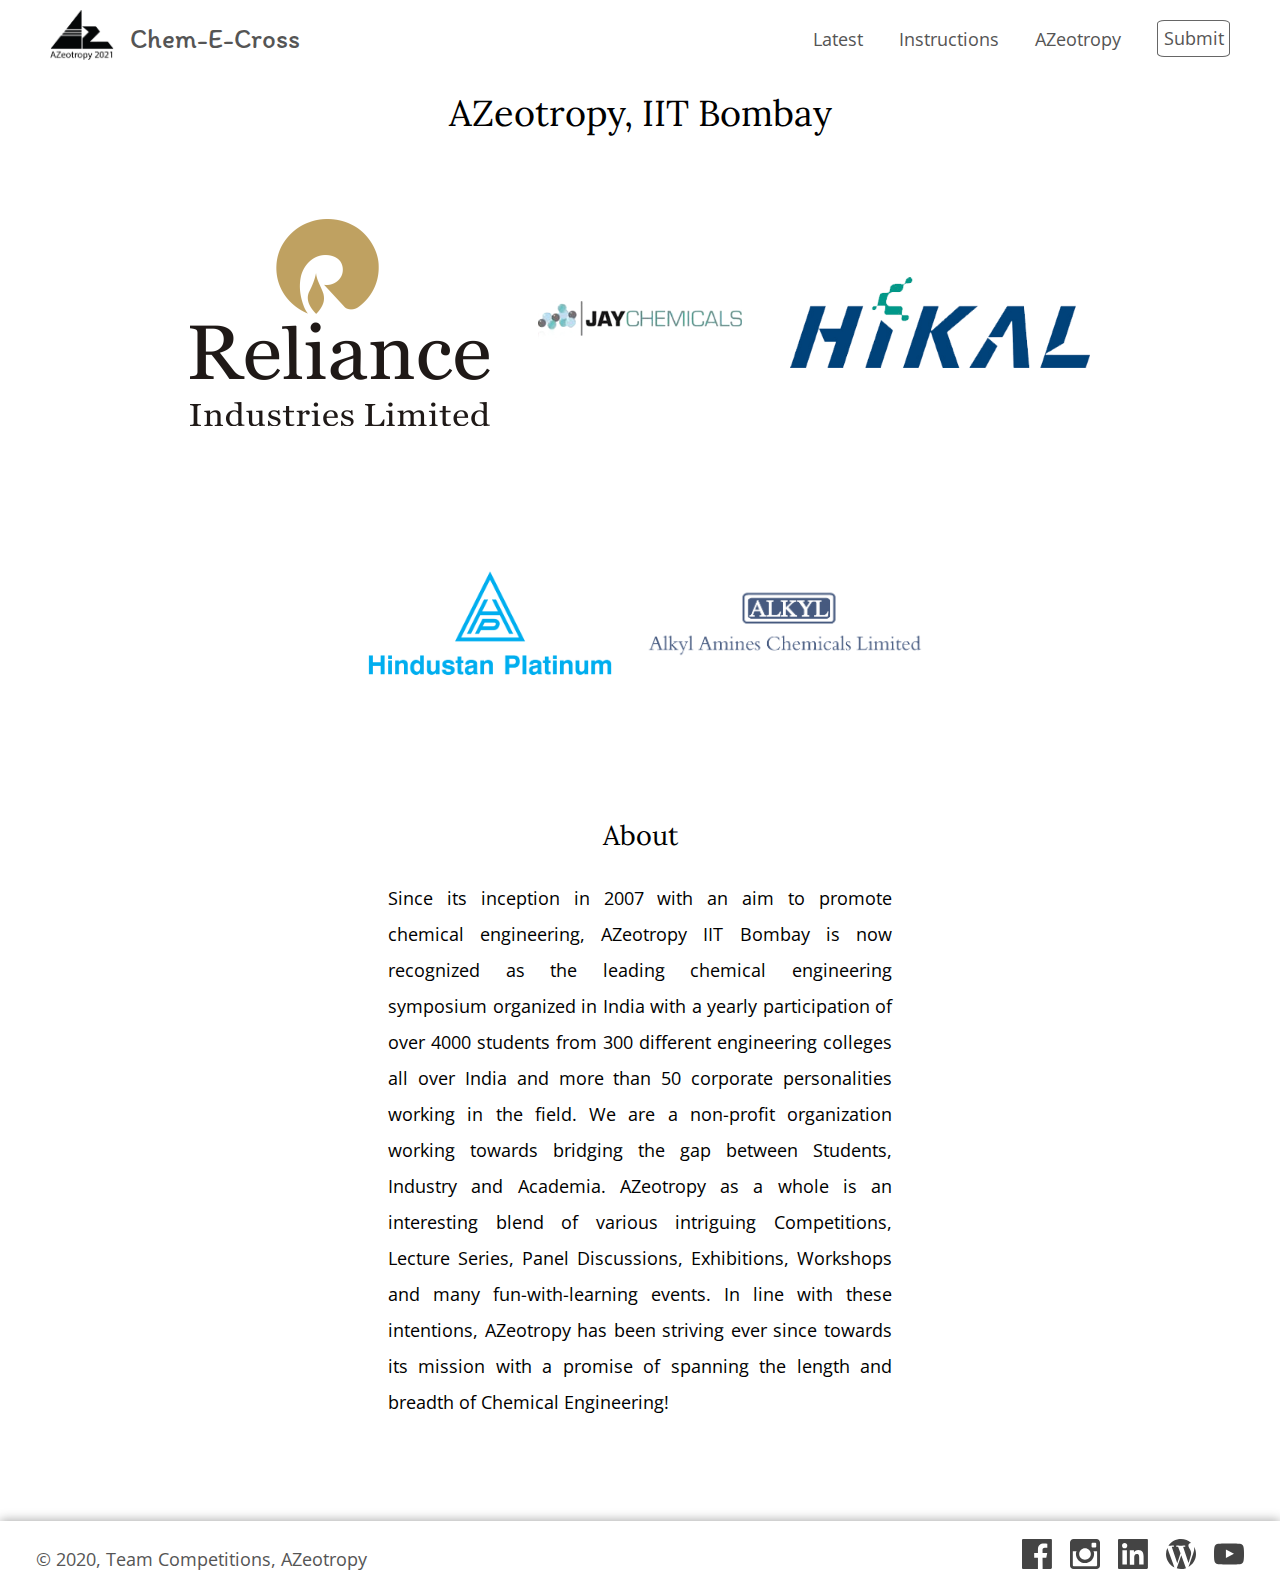
==== azeotropy.html @ 74535953 "added time and sponsors, separated scripts" ====
<!DOCTYPE html>
<html lang="en" dir="ltr">
  <head>
    <!-- Global site tag (gtag.js) - Google Analytics -->
    <script async src="https://www.googletagmanager.com/gtag/js?id=G-2P2VNTQSFV"></script>
    <script>
      window.dataLayer = window.dataLayer || [];
      function gtag(){dataLayer.push(arguments);}
      gtag('js', new Date());
      gtag('config', 'G-2P2VNTQSFV');
    </script>
    <meta charset="utf-8"/>
    <meta name='viewport'
      content='width=device-width, initial-scale=1.0, maximum-scale=1.0' />
    <meta name="author" content="Rohit Kaugud"/>
    <link href="https://fonts.googleapis.com/css2?family=Itim&display=swap" rel="stylesheet"/>
    <link href="https://fonts.googleapis.com/css2?family=Lora:ital,wght@0,400;0,700;1,400&family=Open+Sans:ital,wght@0,400;0,700;1,400&display=swap" 
      rel="stylesheet"/> 
    <link rel="stylesheet" href="instructionstyles.css"/>
    <link rel="shortcut icon" href="media/azeo21.png" height="10px"/>
    <title>Chem-E-Cross - AZeotropy</title>
  </head>
  <body>
    <div class="page-container" id="page-container">
      <header class="header" id="head">
        <div class="logo">
            <a href="index.html">
                <img src="media/azeo21.png" alt="AZeotropy 2021" height="50px"/>
            </a">
            <p><a href="index.html">Chem-E-Cross</a></p>
        </div>
        <div id="menu" onclick="onClickMenu()">
            <div id="bar1" class="bar"></div>
            <div id="bar2" class="bar"></div>
            <div id="bar3" class="bar"></div>
        </div>
        <nav>
        <ul class="menu" id="nav">
            <li><a href="index.html#current_title">Latest</a></li> 
            <!-- <li><a href="archive.html">Archive</a></li> -->
            <li><a href="instructions.html">Instructions</a></li>
            <li><a href="azeotropy.html">AZeotropy</a></li>
            <li><a class="submit" href="https://youtu.be/DJfg39WkMvE" target="_blank">Submit</a></li>
        </ul>
        </nav>
      </header>
      <div class="mainpage" id="mainpage">
        <div class="title" id="current_title">
          <h1>AZeotropy, IIT Bombay</h1>
        </div>
        <!-- <div class="sponsors-container" id="sponsors">
            <div class="sponsor-logos">
                <div class="reliance">
                    <img src="media/reliance.png" alt="Reliance Logo" width="100px"/>
                </div>
                <div class="sponsor"><img src="media/hp.png" alt="Hindustan Platinum Logo" width="50px"/></div>
                <div class="sponsor"><img src="media/hikal.png" alt="Hikal Logo" width="150px"/></div>
                <div class="sponsor"><img src="media/jaychem.png" alt="Jay Chemicals Logo" width="50px"/></div>
                <div class="sponsor"><img src="media/alkylamines.png" alt="Alkyl Amines Logo" width="50px"/></div> 
            </div>
        </div> -->
        <div class='sponsor-grid-container'>
            <div class='sponsor-grid'>
              <div class='photo-grid-item'>
                <img src='media/reliance.png' width="300px"/>
              </div>
              <div class='photo-grid-item'>
                <img src='media/jaychem.png' width="300px"/>
              </div>
              <div class='photo-grid-item'>
                <img src='media/hikal.png' width="300px"/>
              </div>
              <div class='photo-grid-item'>
                <img src='media/hp.png' width="300px"/>
              </div>
              <div class='photo-grid-item'>
                <img src='media/alkylamines.png' width="300px"/>
              </div>
            </div>
        </div>
        <div class="text-content" id="instructions">
            <h2>About</h2>
            <p>
                Since its inception in 2007 with an aim to promote chemical engineering, 
                AZeotropy IIT Bombay is now recognized as the leading chemical engineering symposium 
                organized in India with a yearly participation of over 4000 students from 300 different 
                engineering colleges all over India and more than 50 corporate personalities working in
                the field. We are a non-profit organization working towards bridging the gap between 
                Students, Industry and Academia. AZeotropy as a whole is an interesting blend of 
                various intriguing Competitions, Lecture Series, Panel Discussions, Exhibitions, 
                Workshops and many fun-with-learning events. In line with these intentions, AZeotropy 
                has been striving ever since towards its mission with a promise of spanning the length 
                and breadth of Chemical Engineering!
            </p>
        </div>
      </div>
      <footer class="footer" id="footer">
        <div id="copyright" class="copyright">
          <p>&copy; 2020, Team Competitions, AZeotropy</p>
        </div>
        <div id="social" class="social">
          <a href="https://www.facebook.com/AZeotropy/" target="_blank">
            <center><img src="media/nuc-fb.svg" alt="Facebook" height="30px"/></center>
          </a>
          <a href="https://www.instagram.com/iitbombay_azeotropy/" target="_blank">
            <center><img src="media/nuc-insta.svg" alt="Instagram" height="30px"/></center>
          </a>
          <a href="https://www.linkedin.com/company/azeotropy" target="_blank">
            <center><img src="media/nuc-linkedin.svg" alt="Linkedin" height="30px"/></center>
          </a>
          <a href="https://azeotropyiitbblog.wordpress.com/" target="_blank">
            <center><img src="media/nuc-wordpress.svg" alt="Wordpress" height="30px"/></center>
          </a>
          <a href="https://www.youtube.com/channel/UCuUhMNqBAYUplxgrhGkEGWQ" target="_blank">
            <center><img src="media/nuc-yt.svg" alt="YouTube" height="30px"/></center>
          </a>
        </div>
      </footer>
    </div>
    <script src="toggle.js"></script>
  </body>
</html>
---- instructionstyles.css ----
*{
    margin: 0;
    padding: 0;
    box-sizing: border-box;
  }
  
body{
font-family: 'Open Sans', sans-serif;
font-size: 18px;
line-height: 1.8em;
}

h1, h2, h3, h4, h5, h6 {
font-family: 'Lora', serif;
margin: 1em;
line-height: 1.3em;
font-weight: normal;
font-style: normal;
}

a:link,
a:visited {
color: #555555;
text-decoration: none;
}
a:hover {
text-decoration: none;
}

.page-container {
position: relative;
min-height: 100vh;
}

/* header{
position: fixed;
top: 0;
display: flex;
justify-content: space-between;
align-items: center;

width: 100%;
padding: 10px 50px;
box-shadow: 0 2px 0 rgba(93, 96, 99, .1);
    background: #ffffff;
} */
.logo{
display: flex;
/* justify-content: space-between; */
align-items: center;
/* width: 250px; */
font-family: 'Itim', cursive;
font-size: 1.5em;
}
nav ul{
display: none;
}
nav li {
list-style-type: none;
display: inline;
/* margin-right: 2em; */
}
/* nav li:last-of-type {
margin-right: 0;
} */
.submit{
border: 1px solid #666666;
border-radius: 10%;
padding: 0.3em;
}
.submit:hover {
background-color: #f3f3f3;
text-decoration: none;
}

.mainpage {
width: 100%;
/* margin-top: 1em; */
padding-bottom: 150px;
display: flex;
flex-direction: column;
}

.title{
width: 100%;
padding: 3em 1em 0em 1em;
text-align: center;
}
/* .content{
display: flex; 
flex-direction: row; 
align-content: space-around; 

width: 60%;
margin: auto; 
} */

.sponsor-grid-container {
    display: flex;
    justify-content: center;
  }
  
  .sponsor-grid {
    width: 900px;
    display: flex;
    justify-content: center;
    flex-wrap: wrap;
    flex-direction: row;
    align-items: center;
  }
  
  .photo-grid-item {
    border: 1px solid #fff;
    width: 300px;
    height: 300px;
    display: flex;
    justify-content: center;
    align-items: center;
  } 

.text-content{
    margin:auto;
    padding: 1em 2em;
    text-align: justify;
}
.text-content h1,h2,h3,h4,h5,h6{
    text-align: center;
}
.text-content li{
    list-style-type: circle;
}
#guide{
    padding-bottom: 2em;
    border-bottom: 1px solid #aaaaaa;
}

.footer{
position: absolute;
bottom: 0;
/* display: flex;
align-items: center;
justify-content: space-between; */
width: 100%;
/* padding: 1em 2em 0.5em 2em; */
box-shadow: 0 -1px 10px #aaaaaa;
margin: auto;
}
.copyright{
font-size: 1em;
align-items: center;
color: #555555;
}
.social{
    display: flex;
    flex-direction: row;
    /* justify-content: space-around; */
    align-items: center;
}
.social>a{
    margin-right: 1em;
}
.social>a:last-of-type{
    margin-right: 0;
}
  
@media only screen and (max-width: 500px) {
    header{
        position: absolute;
        top: 0;
        display: flex;
        flex-direction: column;
        width: 100%;
        font-size: 1em;
        box-shadow: 0 1px 10px #aaaaaa;
    }
    .logo{
        justify-content: center;
        text-align: center;

        width: 100%;
        transform: scale(0.75);
    }
    nav{
        width: 100%;
        margin: auto;
    } 

    /* hamburger menu */
    #menu{
        position: absolute;
        top: 0;
        right: 5%;
        width: 35px;
        height: 30px;
        margin: 20px 0 20px 20px;
        cursor: pointer;
    }
    .bar{
        height: 5px;
        width: 100%;
        background-color: #555555;
        display: block;
        border-radius: 5px;
        transition: 0.3s ease;
    }
    #bar1{
        transform: translateY(-4px);
    }
    #bar3{
        transform: translateY(4px);
    }
    .change .bar{
        background-color: #555555;
    }
    .change #bar1{
        transform: translateY(6px) rotateZ(-45deg);
    }
    .change #bar3{
        transform: translateY(-14px) rotate(45deg);
    }
    .change #bar2{
        opacity: 0;
    }
    .change{
        position: absolute;
        display: block;
        display: flex;
        flex-wrap: wrap;
        justify-content: space-between;
        margin: auto;
        width: 100%;
        background: #ffffff;
        z-index: 1;
        box-shadow: 0 5px 4px #aaaaaa;
    }
    .change li{
        width: 50%;
        justify-content: center;
        align-items: center;
        text-align: center;

        padding: 0.5em 0;
    }
    #menu{
        box-shadow: none;
    }
    /* hamburger menu ends */

    .mainpage{
        font-size: 0.9em;
    }

    .copyright{
        font-size: 0.75em;
        text-align: center;
        margin: auto;
        margin-bottom: 0.5em;
    }
    .social{
        justify-content: center;
    }
}

@media only screen and (min-width: 500px) and (max-width: 850px) {
    header{
        position: fixed;
        top: 0;
        
        display: flex;
        flex-direction: column;
        width: 100%;
        background: #ffffff;
    }
    .logo{
        justify-content: center;
        text-align: center;

        width: 100%;
        margin: auto;
        padding: 0.5em 0;
    }
    nav{
        width: 100%;
        margin: auto;
    }
    nav ul{
        display: flex;
        justify-content: space-between;
        flex-wrap: wrap;
    }
    nav li{
        width: 25%;
        justify-content: center;
        align-items: center;
        text-align: center;

        padding: 0.5em 0;
    }

    .mainpage{
        font-size: 0.9em;
        padding-top: 10%;
    }
    .text-content{
        width: 60%;
    }
    #guide{
        padding-bottom: 2em;
        border-bottom: 1px solid #aaaaaa;
    }
    .copyright{
        font-size: 0.75em;
        text-align: center;
        margin: auto;
        margin-bottom: 0.5em;
    }
    .social{
        justify-content: center;
    }
}

@media only screen and (min-width: 850px) {
    header{
        position: fixed;
        top: 0;

        display: flex;
        justify-content: space-between;
        align-items: center;
        width: 100%;
        padding: 10px 50px;
        background: #ffffff
    }
    .logo{
        width: 250px;
        justify-content: space-between;
    }
    nav ul{
        display: flex;
        justify-content: space-between;
        flex-wrap: wrap;
    }
    nav li{
        margin-right: 2em;
    }
    nav li:last-of-type {
        margin-right: 0;
    }

    .text-content{
        width: 45%;
        line-height: 2em;
    }
    #guide{
        padding-bottom: 2em;
        border-bottom: 1px solid #aaaaaa;
    }

    .footer{
        display: flex;
        align-items: center;
        justify-content: space-between;
        padding: 1em 2em 0.5em 2em;
    }
    .social{
        justify-content: space-around;
    }
}
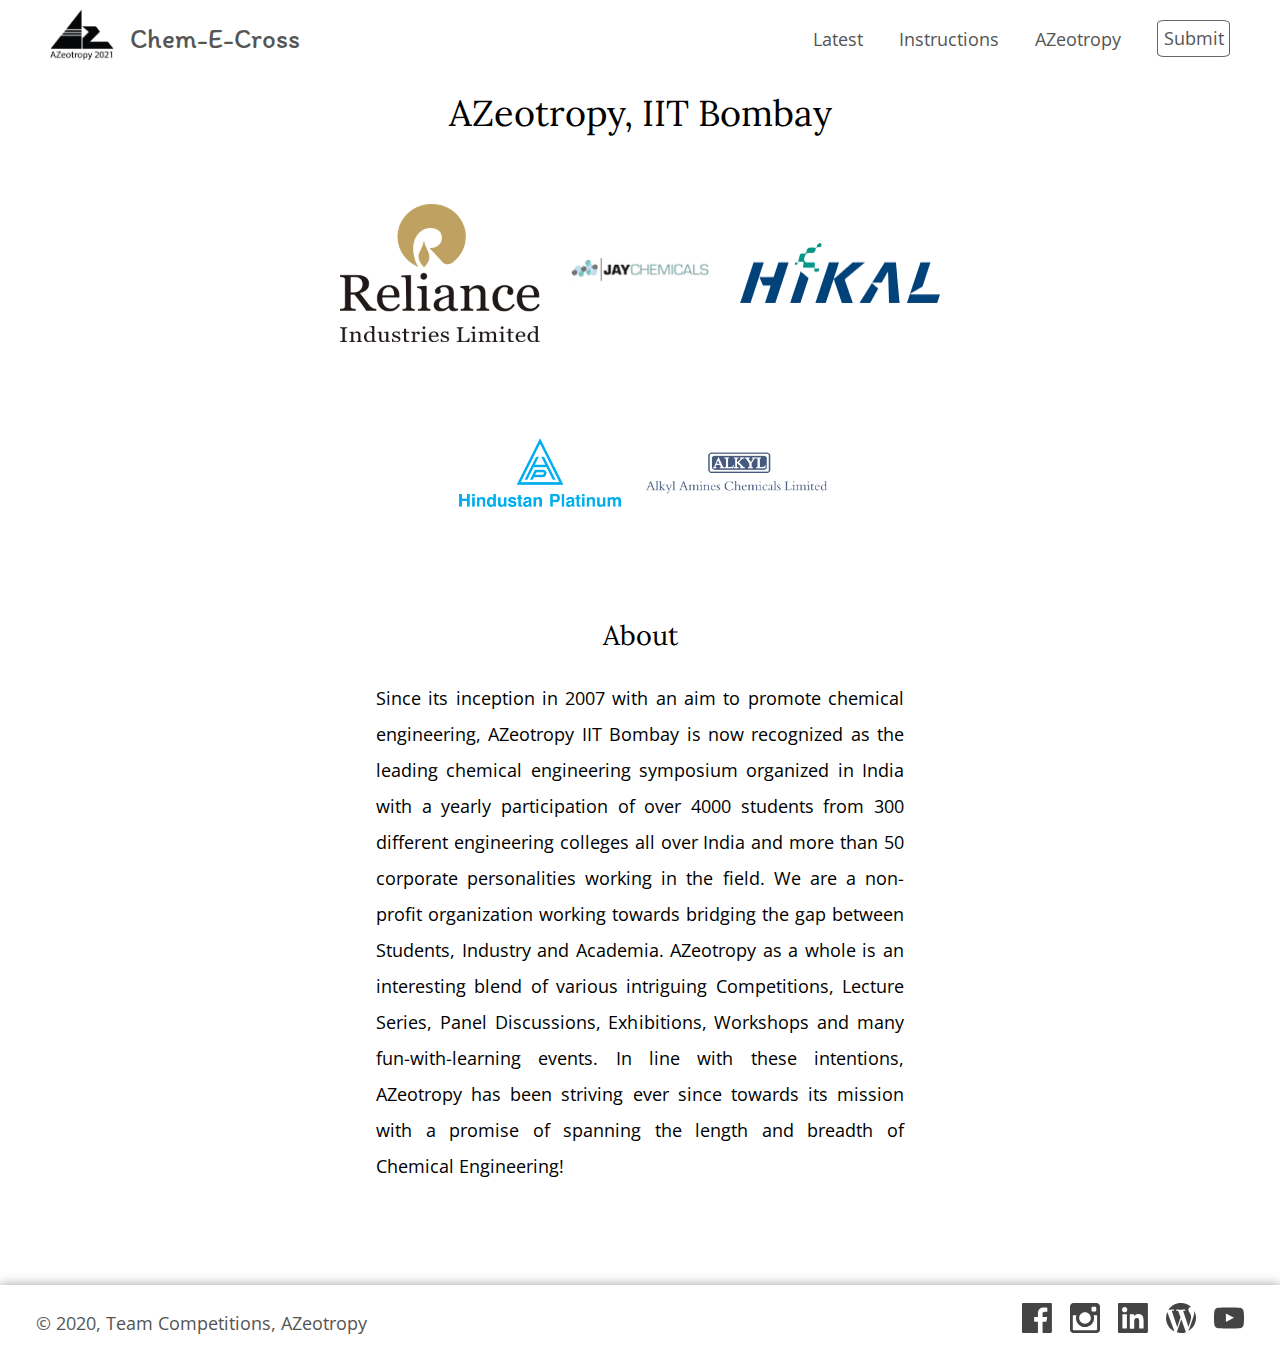
==== commit eb7dd477: "adjusted sponsor logos" ====
--- a/azeotropy.html
+++ b/azeotropy.html
@@ -62,19 +62,19 @@
         <div class='sponsor-grid-container'>
             <div class='sponsor-grid'>
               <div class='photo-grid-item'>
-                <img src='media/reliance.png' width="300px"/>
+                <img src='media/reliance.png' width="200px"/>
               </div>
               <div class='photo-grid-item'>
-                <img src='media/jaychem.png' width="300px"/>
+                <img src='media/jaychem.png' width="200px"/>
               </div>
               <div class='photo-grid-item'>
-                <img src='media/hikal.png' width="300px"/>
+                <img src='media/hikal.png' width="200px"/>
               </div>
               <div class='photo-grid-item'>
-                <img src='media/hp.png' width="300px"/>
+                <img src='media/hp.png' width="200px"/>
               </div>
               <div class='photo-grid-item'>
-                <img src='media/alkylamines.png' width="300px"/>
+                <img src='media/alkylamines.png' width="200px"/>
               </div>
             </div>
         </div>
--- a/instructionstyles.css
+++ b/instructionstyles.css
@@ -101,7 +101,7 @@
   }
   
   .sponsor-grid {
-    width: 900px;
+    width: 600px;
     display: flex;
     justify-content: center;
     flex-wrap: wrap;
@@ -111,8 +111,8 @@
   
   .photo-grid-item {
     border: 1px solid #fff;
-    width: 300px;
-    height: 300px;
+    width: 200px;
+    height: 200px;
     display: flex;
     justify-content: center;
     align-items: center;
@@ -302,7 +302,7 @@
         padding-top: 10%;
     }
     .text-content{
-        width: 60%;
+        width: 70%;
     }
     #guide{
         padding-bottom: 2em;
@@ -348,7 +348,7 @@
     }
 
     .text-content{
-        width: 45%;
+        width: 600px;
         line-height: 2em;
     }
     #guide{
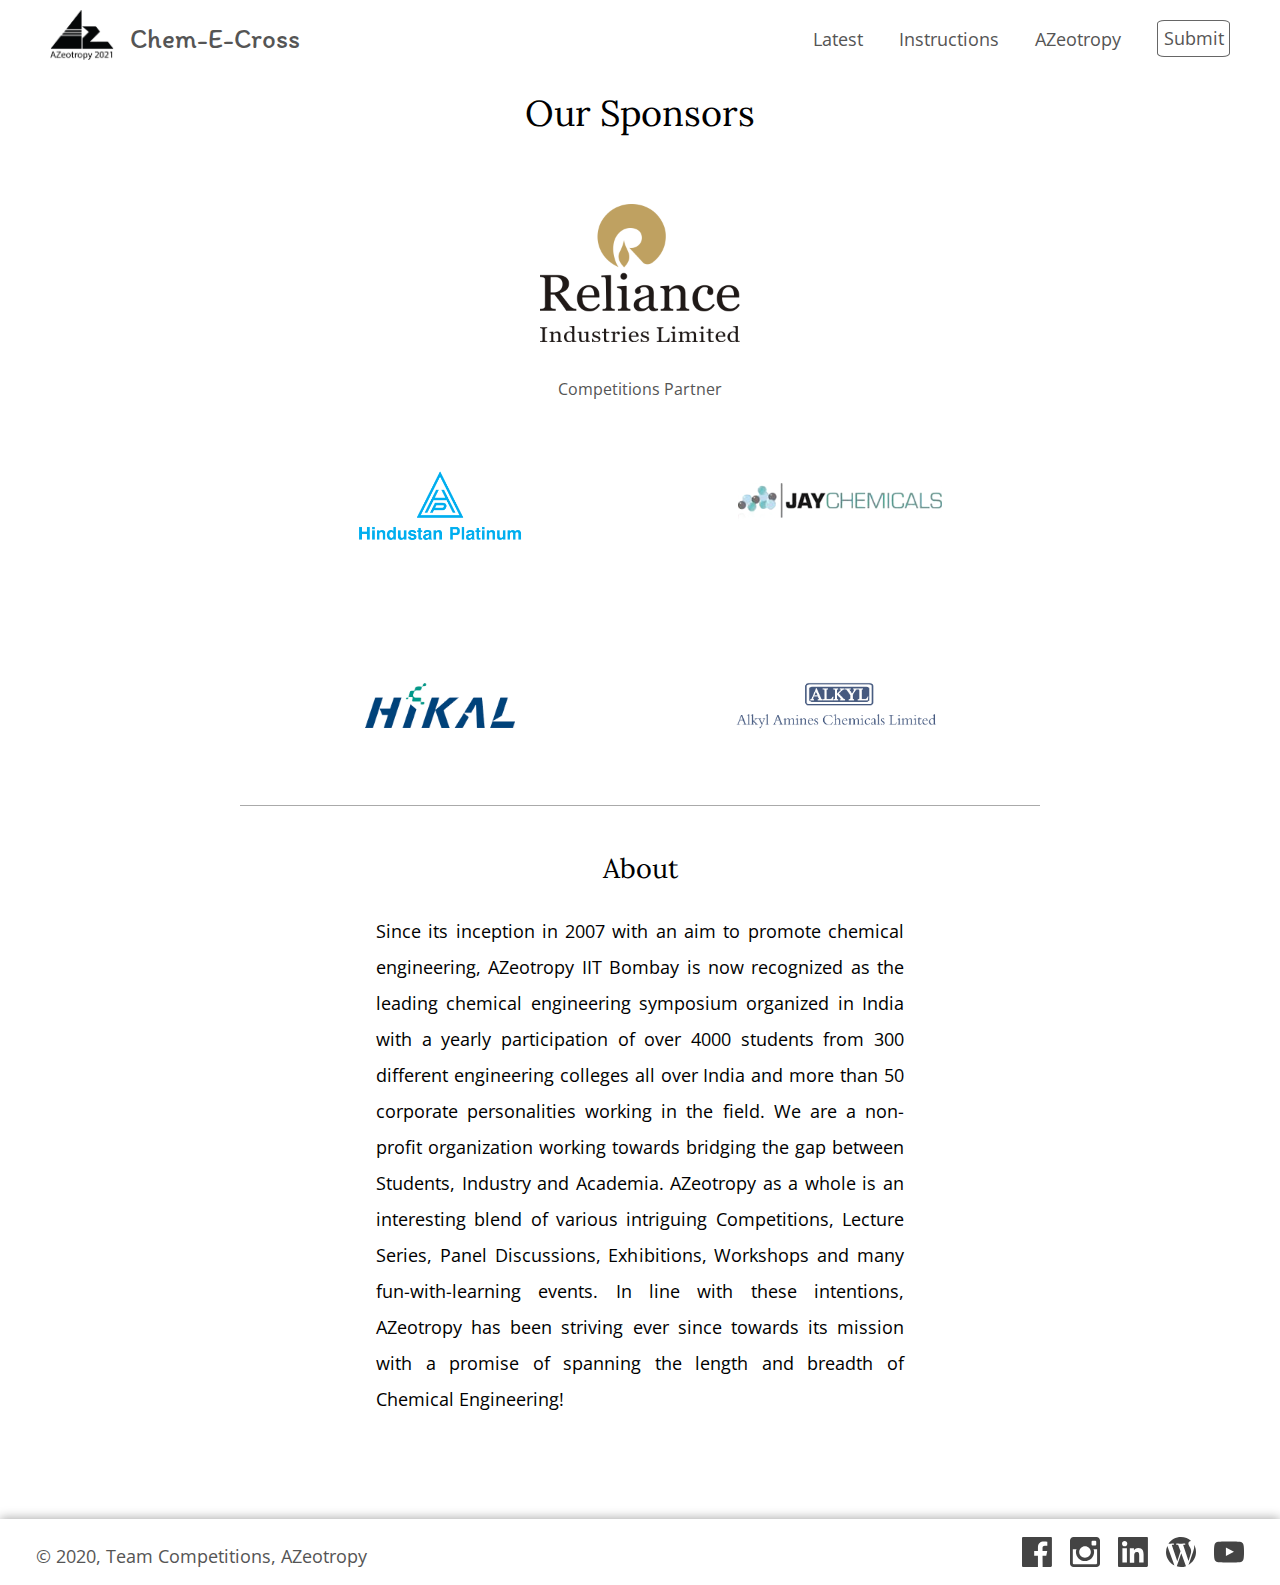
==== commit 80b514cb: "Added problem statement link, fixed sponsor logos" ====
--- a/azeotropy.html
+++ b/azeotropy.html
@@ -46,7 +46,7 @@
       </header>
       <div class="mainpage" id="mainpage">
         <div class="title" id="current_title">
-          <h1>AZeotropy, IIT Bombay</h1>
+          <h1>Our Sponsors</h1>
         </div>
         <!-- <div class="sponsors-container" id="sponsors">
             <div class="sponsor-logos">
@@ -60,21 +60,22 @@
             </div>
         </div> -->
         <div class='sponsor-grid-container'>
+          <div class='photo-grid-item'>
+            <img id="reliance" src='media/reliance.png'/>
+          </div>
+          <p>Competitions Partner</p>
             <div class='sponsor-grid'>
               <div class='photo-grid-item'>
-                <img src='media/reliance.png' width="200px"/>
+                <img id="hp" src='media/hp.png'/>
               </div>
               <div class='photo-grid-item'>
-                <img src='media/jaychem.png' width="200px"/>
+                <img id="jaychem" src='media/jaychem.png'/>
               </div>
               <div class='photo-grid-item'>
-                <img src='media/hikal.png' width="200px"/>
+                <img id="hikal" src='media/hikal.png'/>
               </div>
               <div class='photo-grid-item'>
-                <img src='media/hp.png' width="200px"/>
-              </div>
-              <div class='photo-grid-item'>
-                <img src='media/alkylamines.png' width="200px"/>
+                <img id="alkyl" src='media/alkylamines.png'/>
               </div>
             </div>
         </div>
--- a/instructionstyles.css
+++ b/instructionstyles.css
@@ -98,25 +98,47 @@
 .sponsor-grid-container {
     display: flex;
     justify-content: center;
-  }
-  
+    align-items: center;
+    flex-direction: column;
+  }
+  .sponsor-grid-container p{
+      color: #555555;
+      font-size: 0.9em;
+  }
   .sponsor-grid {
-    width: 600px;
+    width: 100%;
     display: flex;
     justify-content: center;
     flex-wrap: wrap;
     flex-direction: row;
     align-items: center;
+
+    border-bottom: 1px solid #aaaaaa;
   }
   
   .photo-grid-item {
     border: 1px solid #fff;
-    width: 200px;
-    height: 200px;
+    width: 300px;
+    height: 150px;
     display: flex;
     justify-content: center;
     align-items: center;
   } 
+  #reliance{
+    width: 180px;
+  }
+  #hp{
+    width: 200px;
+  }
+  #jaychem{
+    width: 300px;
+  }
+  #hikal{
+    width: 150px;
+  }
+  #alkyl{
+    width: 220px;
+  }
 
 .text-content{
     margin:auto;
@@ -132,6 +154,25 @@
 #guide{
     padding-bottom: 2em;
     border-bottom: 1px solid #aaaaaa;
+}
+
+.psbutton{
+    width: 50%;
+    padding: 0.5em 1em;
+    margin: auto;
+    border: 1px solid #aaaaaa;
+    border-radius: 5px;
+    text-align: center;
+}
+.psbutton:hover{
+    background-color: #eeeeee;
+}
+
+.rules{
+    margin-top: 1em;
+}
+.rules li{
+    list-style-type: '\2192';
 }
 
 .footer{
@@ -347,6 +388,29 @@
         margin-right: 0;
     }
 
+    .sponsor-grid{
+        width: 800px;
+    }
+    .photo-grid-item{
+        width: 400px;
+        height: 200px;
+    }
+    #reliance{
+        width: 200px;
+      }
+      #hp{
+        width: 200px;
+      }
+      #jaychem{
+        width: 300px;
+      }
+      #hikal{
+        width: 150px;
+      }
+      #alkyl{
+        width: 220px;
+      }
+
     .text-content{
         width: 600px;
         line-height: 2em;
